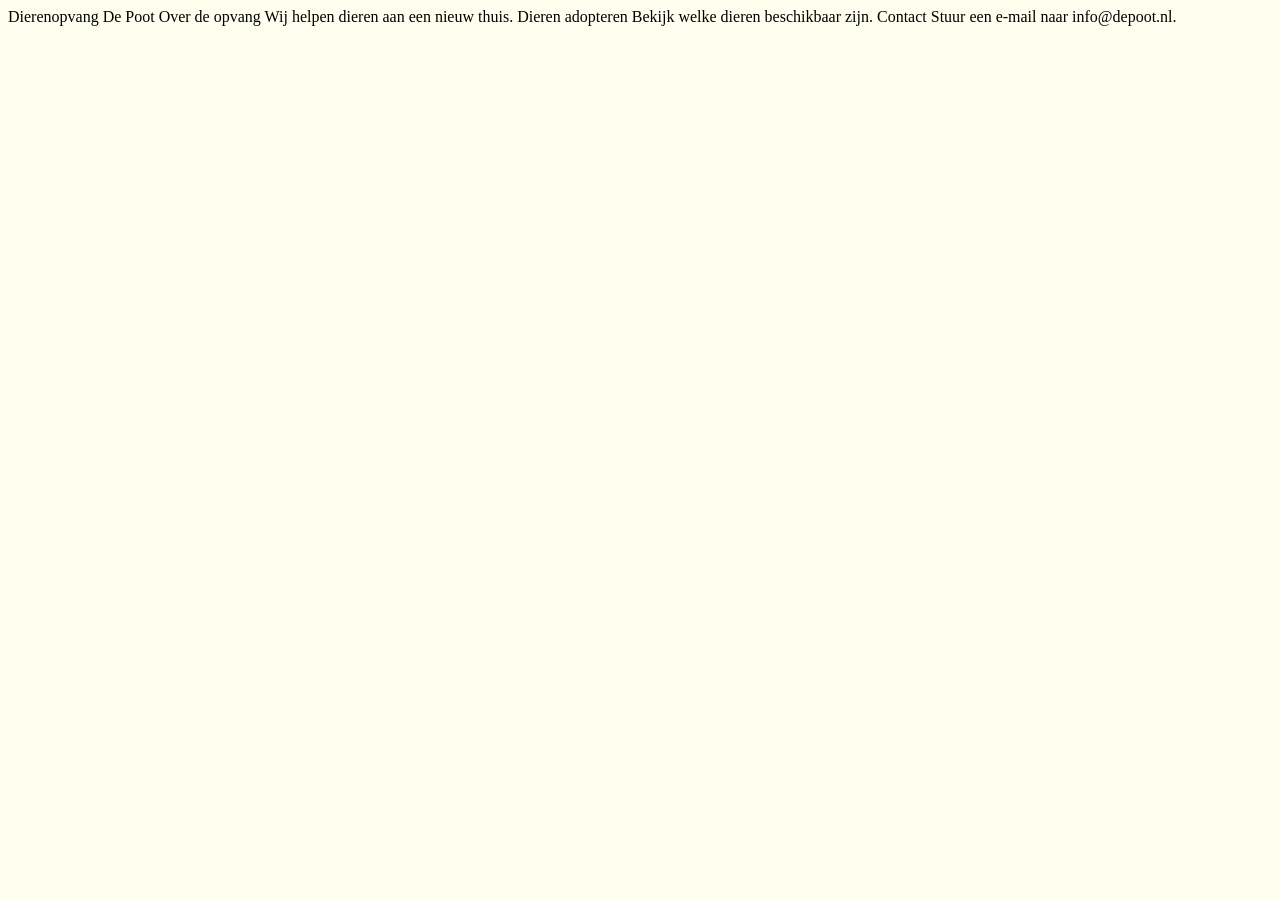
==== Dierenopvang/index.html @ 5e20732a "Initial commit" ====
<!DOCTYPE html>
<html lang="nl">
<head>
    <meta charset="UTF-8">
    <meta name="viewport" content="width=device-width, initial-scale=1.0">
    <title>Dierenopvang De Poot</title>
    <link rel="stylesheet" href="style.css">
</head>
<body>
    Dierenopvang De Poot
    Over de opvang
    Wij helpen dieren aan een nieuw thuis.
    Dieren adopteren
    Bekijk welke dieren beschikbaar zijn.
    Contact
    Stuur een e-mail naar info@depoot.nl.
</body>
</html>
---- Dierenopvang/style.css ----
body {
    background-color: ivory;
}

h1 {
    color: darkgreen;
}

p {
    font-size: 17px;
}
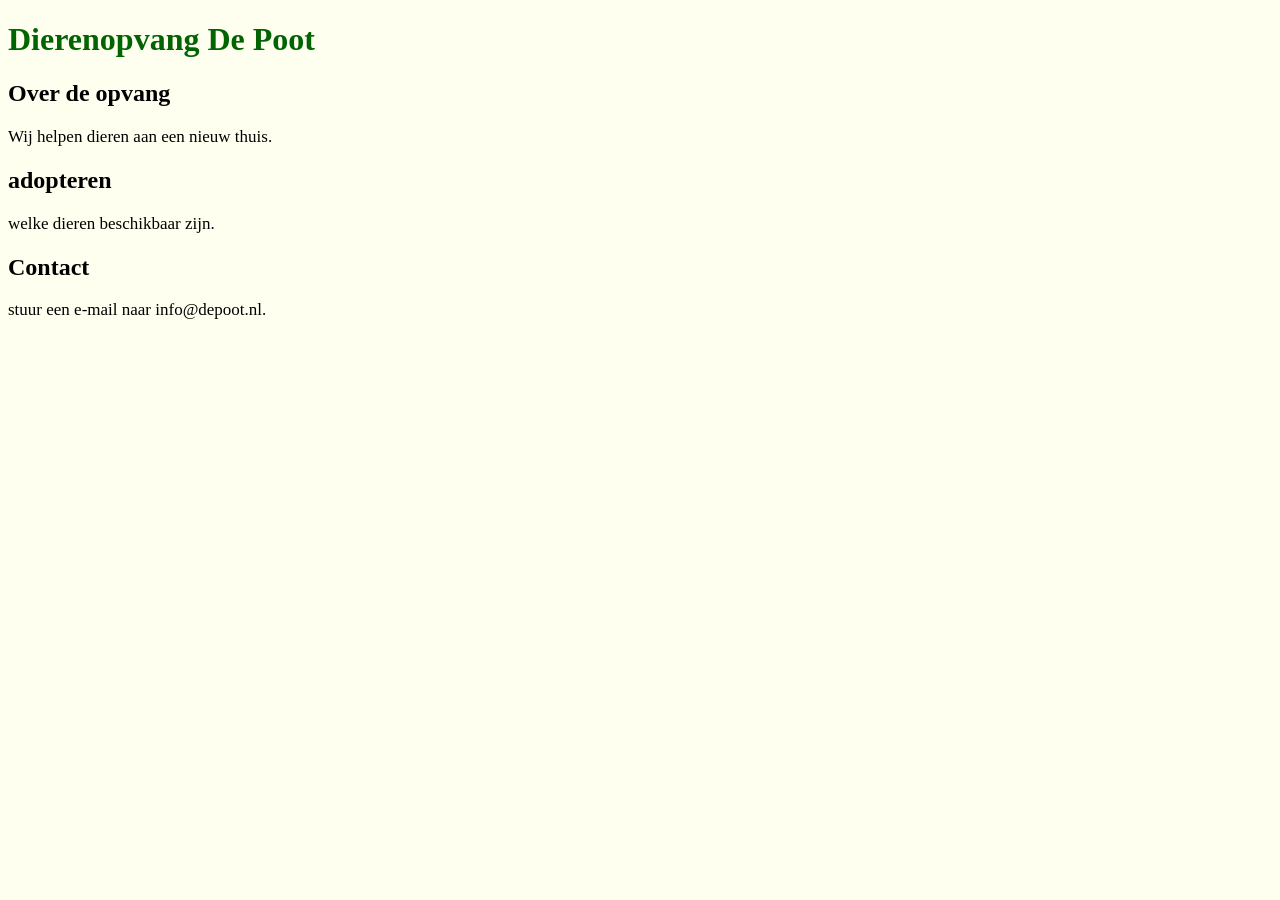
==== commit 89c7d613: "Kopjes, dierenopvang de poot" ====
--- a/Dierenopvang/index.html
+++ b/Dierenopvang/index.html
@@ -7,12 +7,12 @@
     <link rel="stylesheet" href="style.css">
 </head>
 <body>
-    Dierenopvang De Poot
-    Over de opvang
-    Wij helpen dieren aan een nieuw thuis.
-    Dieren adopteren
-    Bekijk welke dieren beschikbaar zijn.
-    Contact
-    Stuur een e-mail naar info@depoot.nl.
+    <h1>Dierenopvang De Poot</h1>
+    <h2>Over de opvang</h2>
+    <p>Wij helpen dieren aan een nieuw thuis.</p>
+    <h2> adopteren</h2>
+    <p> welke dieren beschikbaar zijn.</p>
+    <h2>Contact</h2>
+    <p>stuur een e-mail naar info@depoot.nl.</p>
 </body>
 </html>
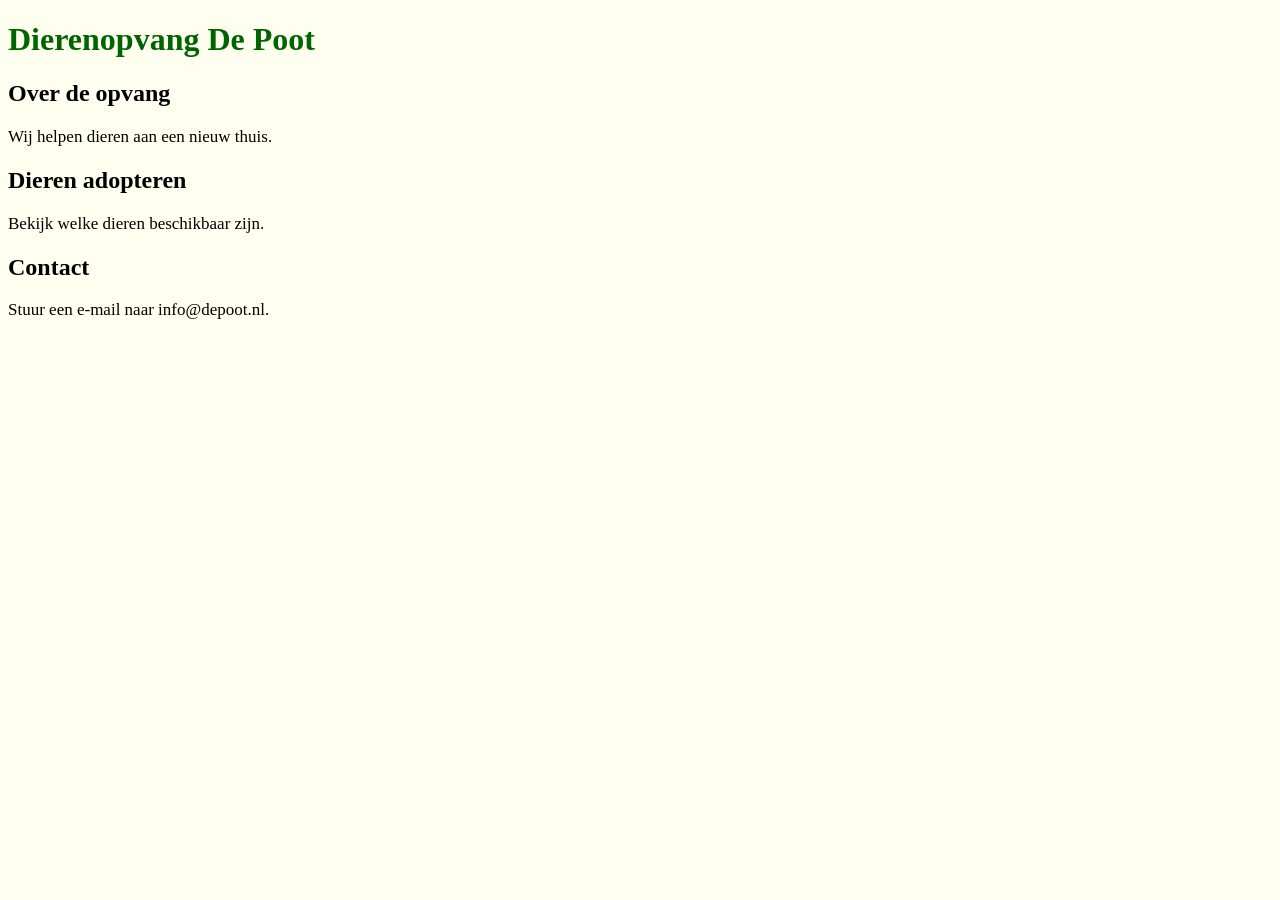
==== commit ba703340: "Kopjes, dierenopvang de poot fixed" ====
--- a/Dierenopvang/index.html
+++ b/Dierenopvang/index.html
@@ -10,9 +10,9 @@
     <h1>Dierenopvang De Poot</h1>
     <h2>Over de opvang</h2>
     <p>Wij helpen dieren aan een nieuw thuis.</p>
-    <h2> adopteren</h2>
-    <p> welke dieren beschikbaar zijn.</p>
+    <h2>Dieren adopteren</h2>
+    <p>Bekijk welke dieren beschikbaar zijn.</p>
     <h2>Contact</h2>
-    <p>stuur een e-mail naar info@depoot.nl.</p>
+    <p>Stuur een e-mail naar info@depoot.nl.</p>
 </body>
 </html>
